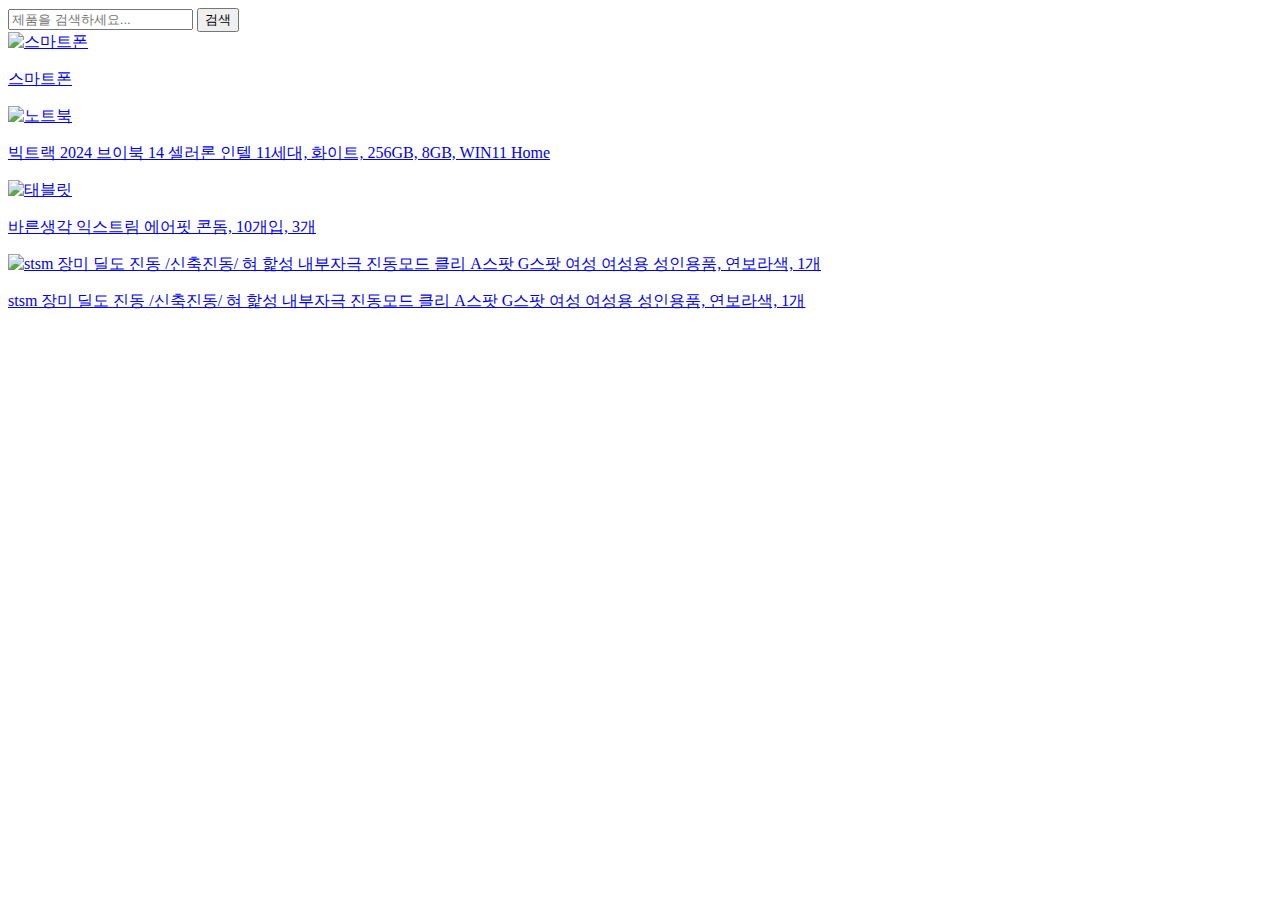
==== Product.html @ 8cc4e982 "Rename Index.html to Product.html" ====
<!DOCTYPE html>
<html lang="ko">
<head>
    <meta charset="UTF-8">
    <meta http-equiv="X-UA-Compatible" content="IE=edge">
    <meta name="viewport" content="width=device-width, initial-scale=1.0">
    <title>제품 검색 사이트</title>
    <link rel="stylesheet" href="style.css"> <!-- 외부 CSS 파일 연결 -->
</head>
<body>

    <div class="search-bar">
        <input type="text" id="searchInput" placeholder="제품을 검색하세요...">
        <button onclick="searchProducts()">검색</button>
    </div>

    <div id="productList">
        <!-- 제품 리스트 -->
        <div class="product" data-name="스마트폰">
            <a href="https://m.coupang.com/vm/products/7958920851?itemId=22000948791&q=스마트폰&sourceType=search&searchId=19554b83846a4078afdb9c423a7fc38b&vendorItemId=89048476851&filterKey=&wTrackId=17258391966625869836687_1725839709964&wEntrySource=srp_product_click&uriScheme=uriScheme">
                <img src="스마트폰.jpeg" alt="스마트폰">
                <p>스마트폰</p>
            </a>
        </div>
        <div class="product" data-name="빅트랙 2024 브이북 14 셀러론 인텔 11세대, 화이트, 256GB, 8GB, WIN11 Home">
            <a href="https://m.coupang.com/vm/products/8074991230?itemId=22745090662&q=%EB%85%B8%ED%8A%B8%EB%B6%81&sourceType=srp_product_ads&searchId=7c5b6b623bd5450d8b1aa4e0d7d69989&vendorItemId=89780320659&clickEventId=9aa480e0-6e3c-11ef-adf3-0d542500dbdd&korePlacement=15&koreSubPlacement=1">
                <img src="노트북.jpeg" alt="노트북">
                <p>빅트랙 2024 브이북 14 셀러론 인텔 11세대, 화이트, 256GB, 8GB, WIN11 Home</p>
            </a>
        </div>
        <div class="product" data-name="바른생각 익스트림 에어핏 콘돔, 10개입, 3개">
            <a href="https://m.coupang.com/vm/products/7158968254?itemId=18741914195&q=콘돔&sourceType=srp_product_ads&searchId=333918c78d0d48d6afd1477eb76f4911&vendorItemId=70299640612&clickEventId=37eb4d10-6e3e-11ef-8532-74c2a1f44dca&korePlacement=15&koreSubPlacement=1&filterKey=&wTrackId=17258391966625869836687_1725839901235&wEntrySource=srp_product_click&uriScheme=uriScheme">
                <img src="바른생각 익스트림 에어핏 콘돔, 10개입, 3개.jpeg" alt="태블릿">
                <p>바른생각 익스트림 에어핏 콘돔, 10개입, 3개</p>
            </a>
        </div>
        <div class="product" data-name="stsm 장미 딜도 진동 /신축진동/ 혀 핥성 내부자극 진동모드 클리 A스팟 G스팟 여성 여성용 성인용품, 연보라색, 1개">
            <a href="https://link.coupang.com/re/SHARESDPNUL?pageKey=8040050834&itemId=23757045213&vendorItemId=90781504792">
                <img src="여성 딜도.jpeg" alt="stsm 장미 딜도 진동 /신축진동/ 혀 핥성 내부자극 진동모드 클리 A스팟 G스팟 여성 여성용 성인용품, 연보라색, 1개">
                <p>stsm 장미 딜도 진동 /신축진동/ 혀 핥성 내부자극 진동모드 클리 A스팟 G스팟 여성 여성용 성인용품, 연보라색, 1개</p>
            </a>
        </div>
        <!-- 추가 제품을 여기에 추가할 수 있습니다 -->
    </div>

    <script>
        function searchProducts() {
            const input = document.getElementById('searchInput').value.toLowerCase();
            const products = document.querySelectorAll('.product');

            products.forEach(product => {
                const name = product.getAttribute('data-name').toLowerCase();
                if (name.includes(input)) {
                    product.style.display = 'inline-block';
                } else {
                    product.style.display = 'none';
                }
            });
        }
    </script>

</body>
</html>
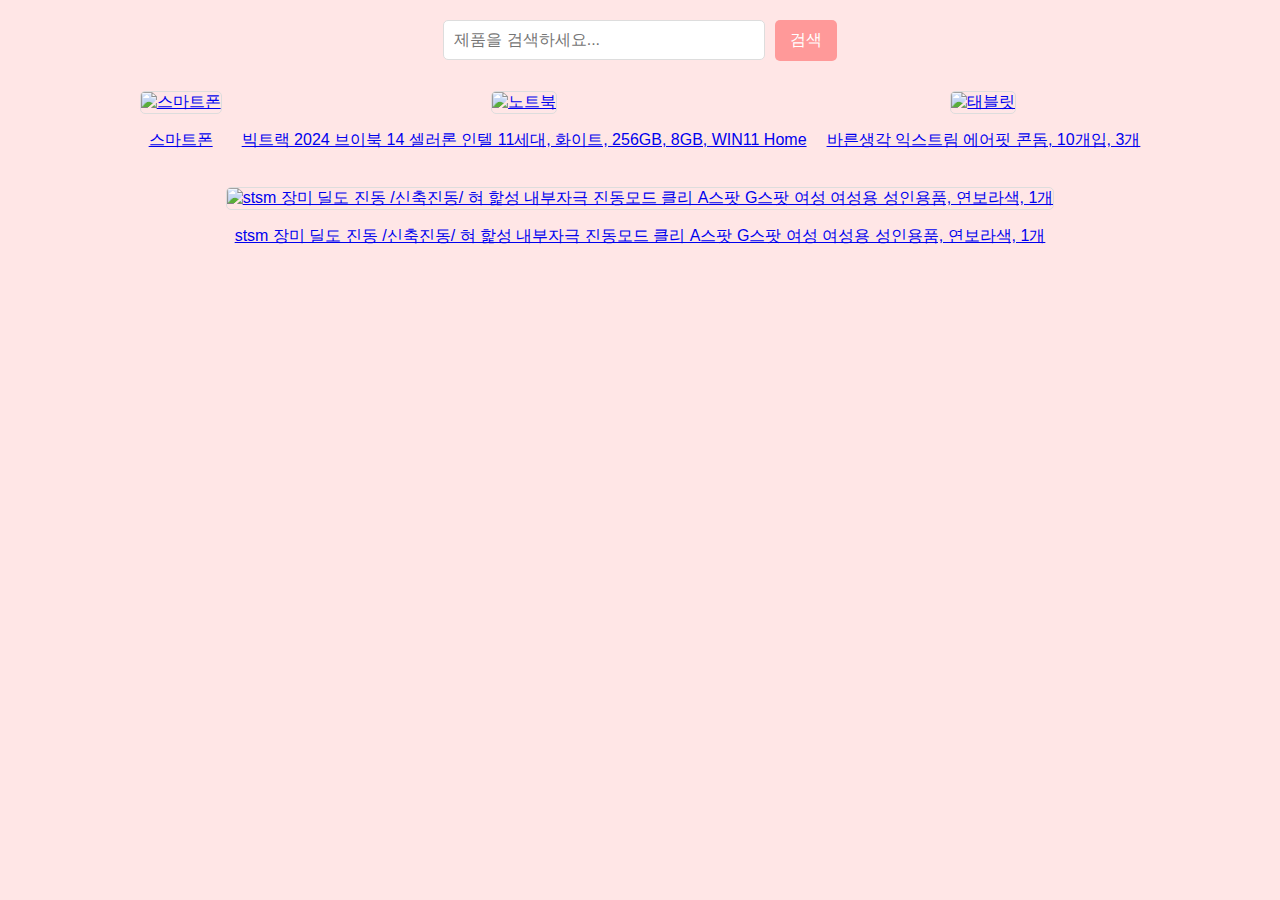
==== commit 4788ee93: "Update Product.html" ====
--- a/Product.html
+++ b/Product.html
@@ -5,7 +5,57 @@
     <meta http-equiv="X-UA-Compatible" content="IE=edge">
     <meta name="viewport" content="width=device-width, initial-scale=1.0">
     <title>제품 검색 사이트</title>
-    <link rel="stylesheet" href="style.css"> <!-- 외부 CSS 파일 연결 -->
+    <style>
+        body {
+            font-family: Arial, sans-serif;
+            margin: 0;
+            background-color: #ffe6e6; /* 연 분홍색 배경 */
+            display: flex;
+            flex-direction: column;
+            align-items: center;
+        }
+        .search-bar {
+            margin: 20px 0;
+            text-align: center;
+        }
+        #searchInput {
+            padding: 10px;
+            width: 300px;
+            font-size: 16px;
+            border: 1px solid #ddd;
+            border-radius: 5px;
+        }
+        button {
+            padding: 10px 15px;
+            margin-left: 5px;
+            font-size: 16px;
+            border: none;
+            background-color: #ff9999;
+            color: white;
+            border-radius: 5px;
+            cursor: pointer;
+        }
+        button:hover {
+            background-color: #ff6666;
+        }
+        #productList {
+            display: flex;
+            flex-wrap: wrap;
+            justify-content: center;
+        }
+        .product {
+            display: inline-block;
+            margin: 10px;
+            text-align: center;
+        }
+        .product img {
+            width: 150px;
+            height: 150px;
+            object-fit: cover;
+            border: 1px solid #ddd;
+            border-radius: 5px;
+        }
+    </style>
 </head>
 <body>
 
@@ -18,25 +68,25 @@
         <!-- 제품 리스트 -->
         <div class="product" data-name="스마트폰">
             <a href="https://m.coupang.com/vm/products/7958920851?itemId=22000948791&q=스마트폰&sourceType=search&searchId=19554b83846a4078afdb9c423a7fc38b&vendorItemId=89048476851&filterKey=&wTrackId=17258391966625869836687_1725839709964&wEntrySource=srp_product_click&uriScheme=uriScheme">
-                <img src="스마트폰.jpeg" alt="스마트폰">
+                <img src="images/스마트폰.jpeg" alt="스마트폰">
                 <p>스마트폰</p>
             </a>
         </div>
         <div class="product" data-name="빅트랙 2024 브이북 14 셀러론 인텔 11세대, 화이트, 256GB, 8GB, WIN11 Home">
             <a href="https://m.coupang.com/vm/products/8074991230?itemId=22745090662&q=%EB%85%B8%ED%8A%B8%EB%B6%81&sourceType=srp_product_ads&searchId=7c5b6b623bd5450d8b1aa4e0d7d69989&vendorItemId=89780320659&clickEventId=9aa480e0-6e3c-11ef-adf3-0d542500dbdd&korePlacement=15&koreSubPlacement=1">
-                <img src="노트북.jpeg" alt="노트북">
+                <img src="images/노트북.jpeg" alt="노트북">
                 <p>빅트랙 2024 브이북 14 셀러론 인텔 11세대, 화이트, 256GB, 8GB, WIN11 Home</p>
             </a>
         </div>
         <div class="product" data-name="바른생각 익스트림 에어핏 콘돔, 10개입, 3개">
             <a href="https://m.coupang.com/vm/products/7158968254?itemId=18741914195&q=콘돔&sourceType=srp_product_ads&searchId=333918c78d0d48d6afd1477eb76f4911&vendorItemId=70299640612&clickEventId=37eb4d10-6e3e-11ef-8532-74c2a1f44dca&korePlacement=15&koreSubPlacement=1&filterKey=&wTrackId=17258391966625869836687_1725839901235&wEntrySource=srp_product_click&uriScheme=uriScheme">
-                <img src="바른생각 익스트림 에어핏 콘돔, 10개입, 3개.jpeg" alt="태블릿">
+                <img src="images/바른생각 익스트림 에어핏 콘돔, 10개입, 3개.jpeg" alt="태블릿">
                 <p>바른생각 익스트림 에어핏 콘돔, 10개입, 3개</p>
             </a>
         </div>
         <div class="product" data-name="stsm 장미 딜도 진동 /신축진동/ 혀 핥성 내부자극 진동모드 클리 A스팟 G스팟 여성 여성용 성인용품, 연보라색, 1개">
             <a href="https://link.coupang.com/re/SHARESDPNUL?pageKey=8040050834&itemId=23757045213&vendorItemId=90781504792">
-                <img src="여성 딜도.jpeg" alt="stsm 장미 딜도 진동 /신축진동/ 혀 핥성 내부자극 진동모드 클리 A스팟 G스팟 여성 여성용 성인용품, 연보라색, 1개">
+                <img src="images/여성 딜도.jpeg" alt="stsm 장미 딜도 진동 /신축진동/ 혀 핥성 내부자극 진동모드 클리 A스팟 G스팟 여성 여성용 성인용품, 연보라색, 1개">
                 <p>stsm 장미 딜도 진동 /신축진동/ 혀 핥성 내부자극 진동모드 클리 A스팟 G스팟 여성 여성용 성인용품, 연보라색, 1개</p>
             </a>
         </div>
